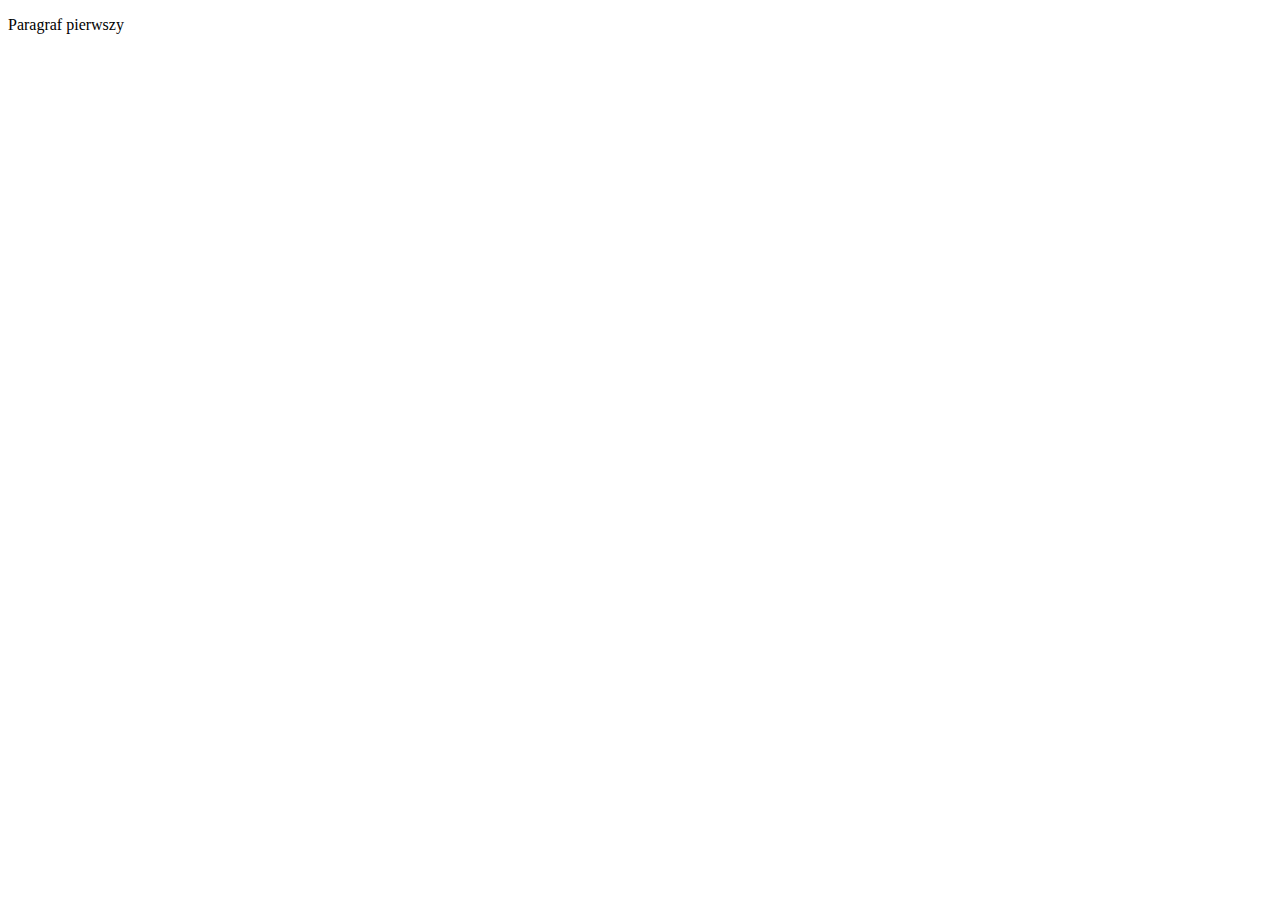
==== index.html @ 8a6ebaf1 "Dodano pierwszy paragraf na gałązi main" ====
<!DOCTYPE html>
<html lang="en">
<head>
    <meta charset="UTF-8">
    <meta http-equiv="X-UA-Compatible" content="IE=edge">
    <meta name="viewport" content="width=device-width, initial-scale=1.0">
    <title>Document</title>
</head>
<body>
    <p>Paragraf pierwszy</p>
</body>
</html>
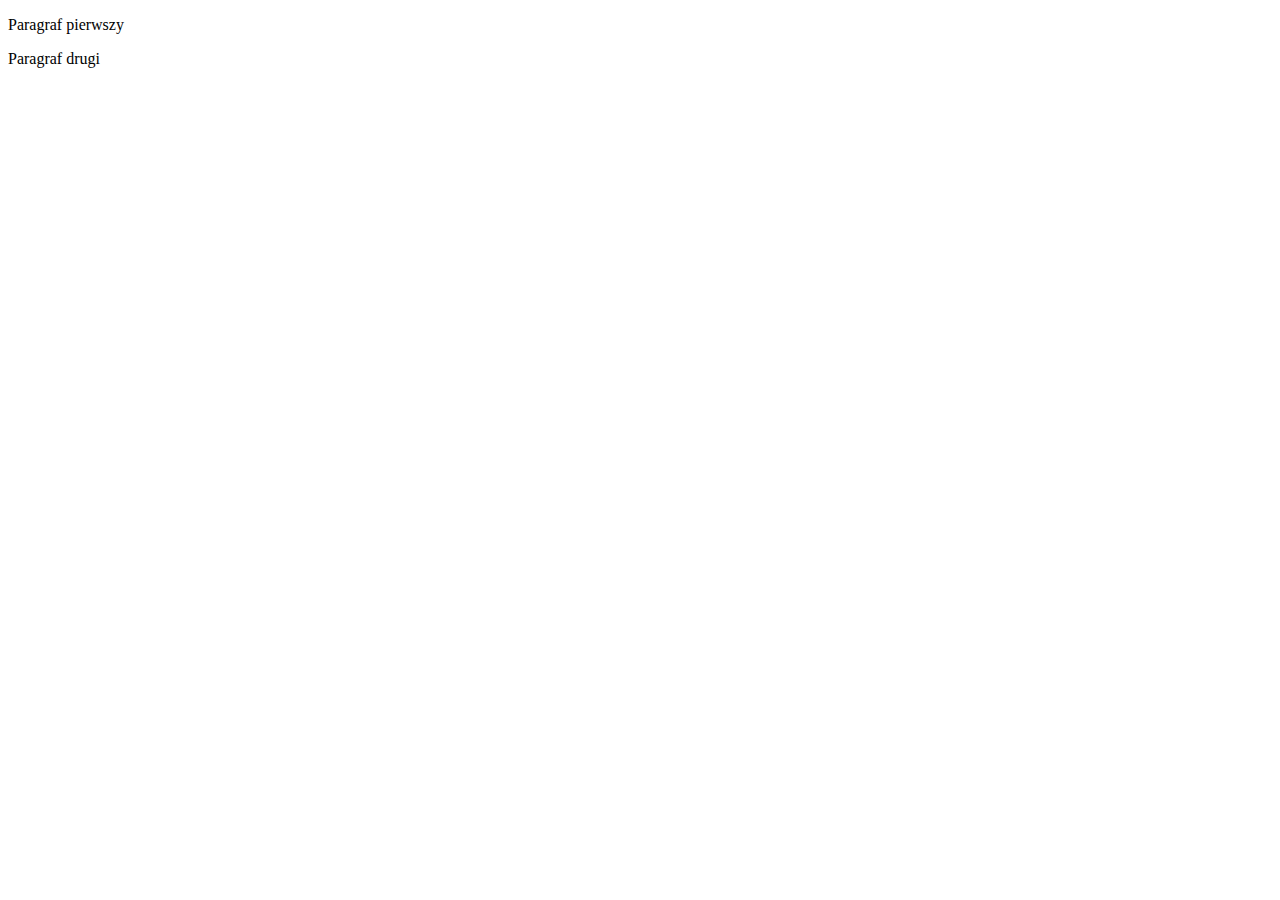
==== commit a9bacba5: "Dodano drugi pafagraf na gałązi alfa-version" ====
--- a/index.html
+++ b/index.html
@@ -8,5 +8,6 @@
 </head>
 <body>
     <p>Paragraf pierwszy</p>
+    <p>Paragraf drugi</p>
 </body>
 </html>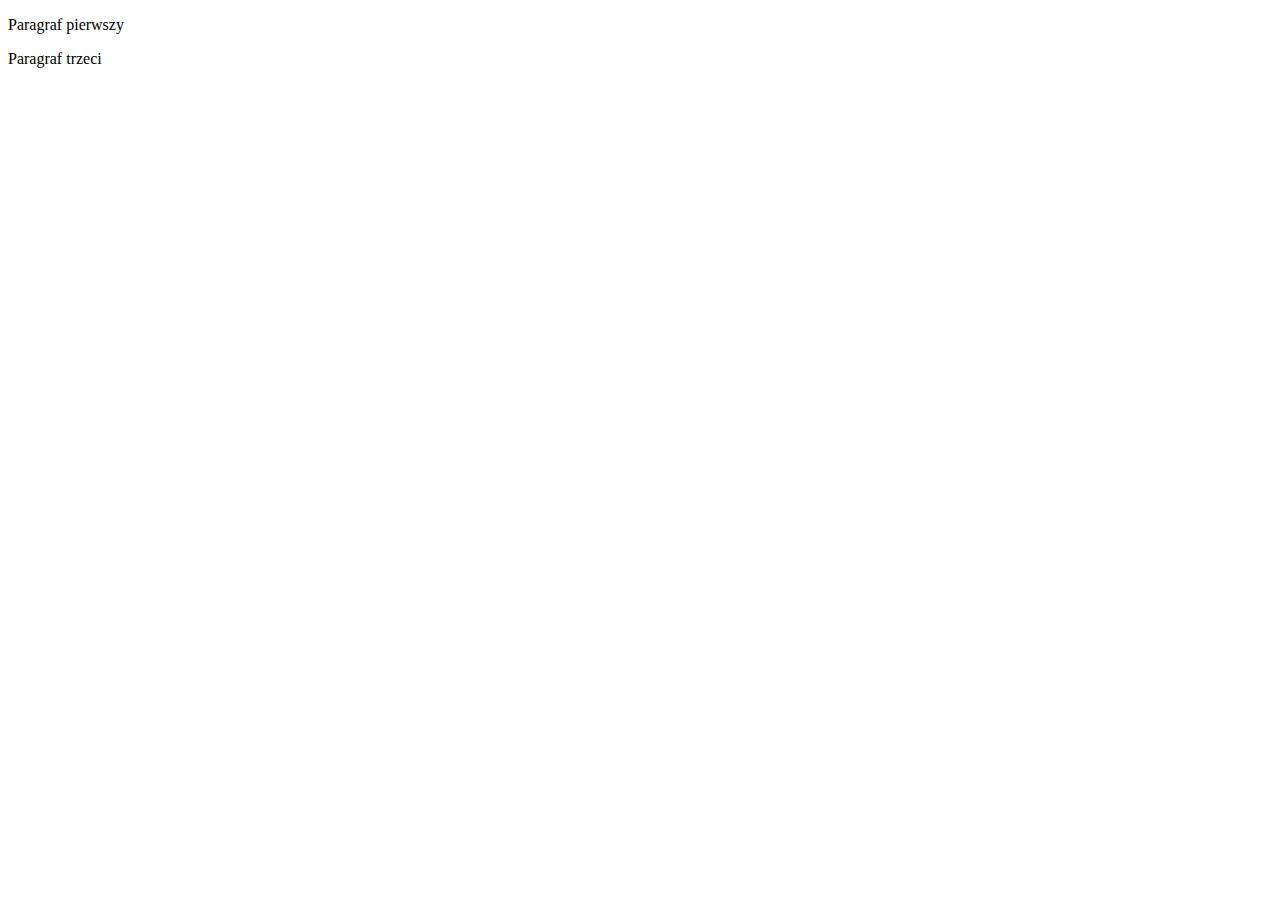
==== commit cf6a36ad: "Dodano trzeci paragraf na gałęzi main" ====
--- a/index.html
+++ b/index.html
@@ -8,6 +8,6 @@
 </head>
 <body>
     <p>Paragraf pierwszy</p>
-    <p>Paragraf drugi</p>
+    <p>Paragraf trzeci</p>
 </body>
 </html>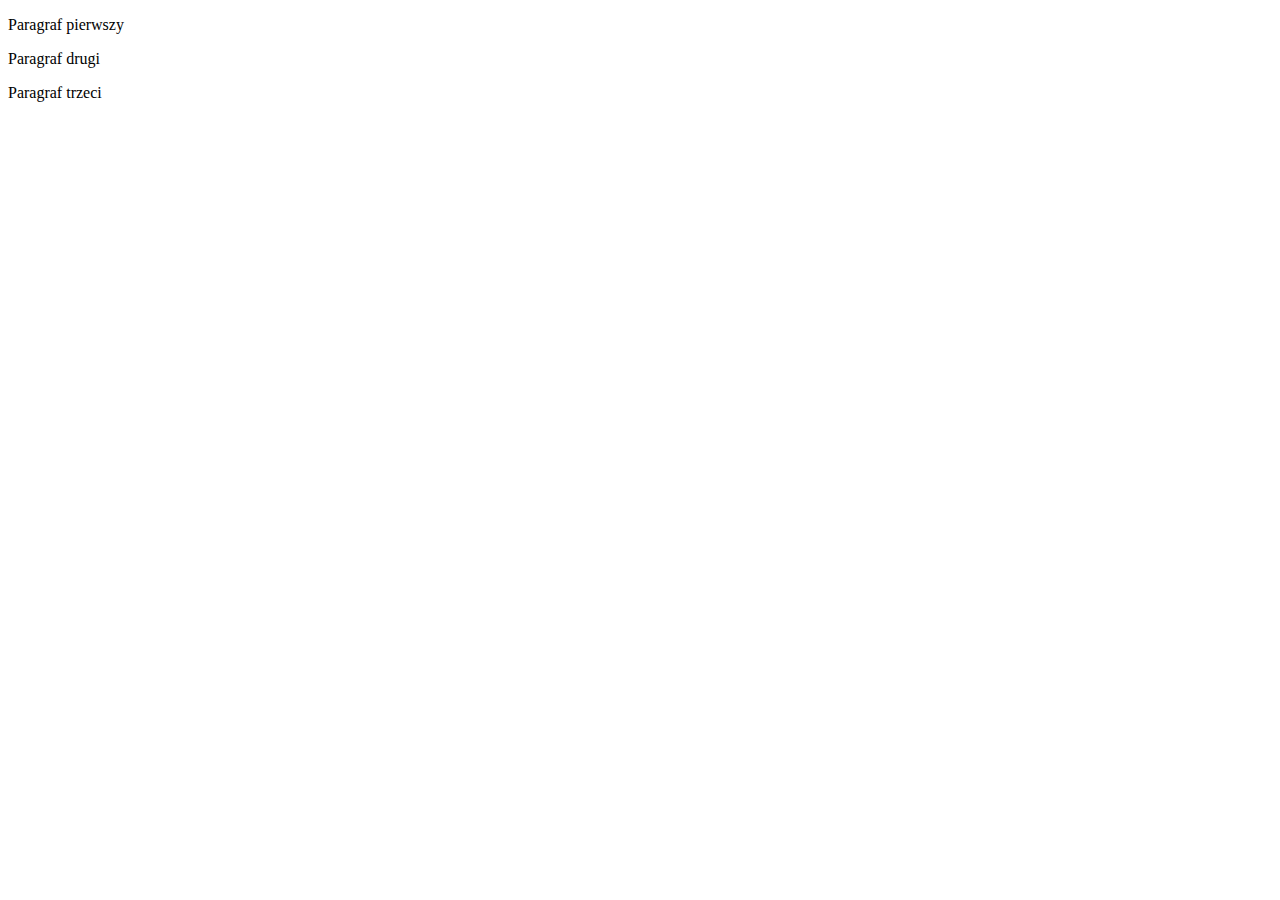
==== commit 2d381b9c: "merged main with alfa-version" ====
--- a/index.html
+++ b/index.html
@@ -8,6 +8,8 @@
 </head>
 <body>
     <p>Paragraf pierwszy</p>
+    <p>Paragraf drugi</p>
     <p>Paragraf trzeci</p>
+
 </body>
 </html>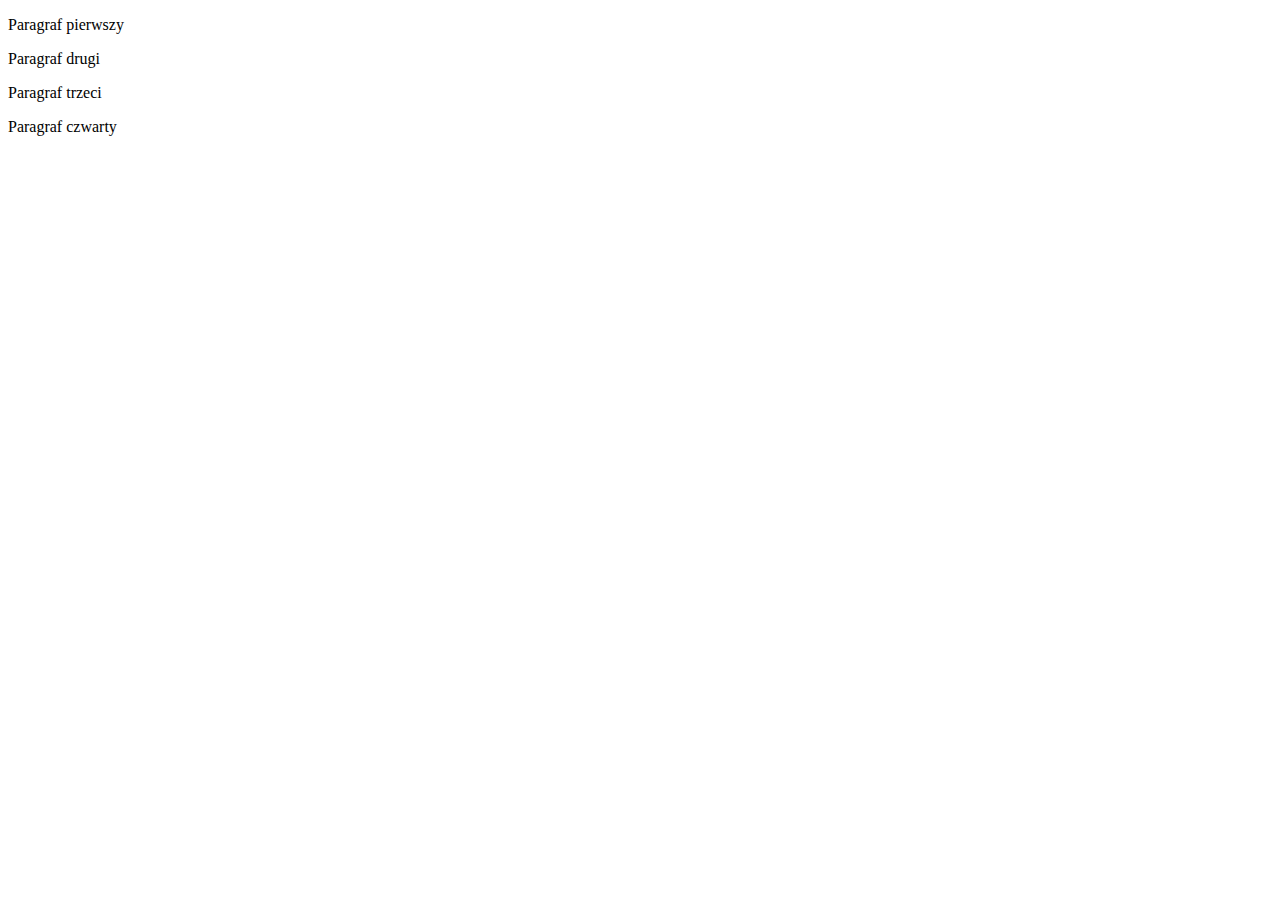
==== commit a919eefc: "Dodano paragraf czwarty na gałęzi main" ====
--- a/index.html
+++ b/index.html
@@ -10,6 +10,7 @@
     <p>Paragraf pierwszy</p>
     <p>Paragraf drugi</p>
     <p>Paragraf trzeci</p>
+    <p>Paragraf czwarty</p>
 
 </body>
 </html>